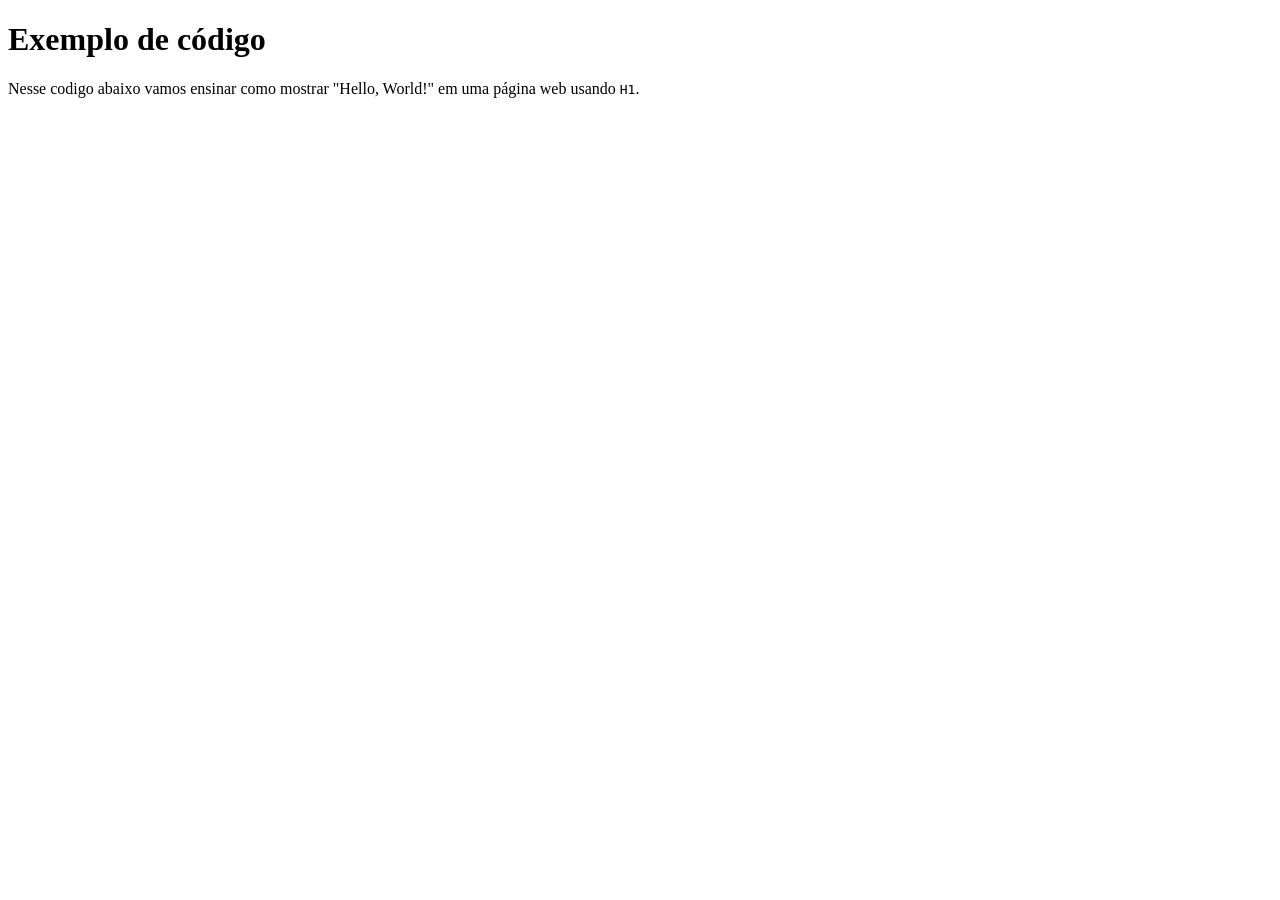
==== codigo.html @ 40e58385 "exercicios html" ====
<!DOCTYPE html>
<html lang="en">
<head>
    <meta charset="UTF-8">
    <meta name="viewport" content="width=device-width, initial-scale=1.0">
    <title>Codigo</title>
</head>
<body>
    <h1>Exemplo de código</h1>
    <p>Nesse codigo abaixo vamos ensinar como mostrar "Hello, World!" em uma página web usando <code>H1</code>.</p>
</body>
</html>
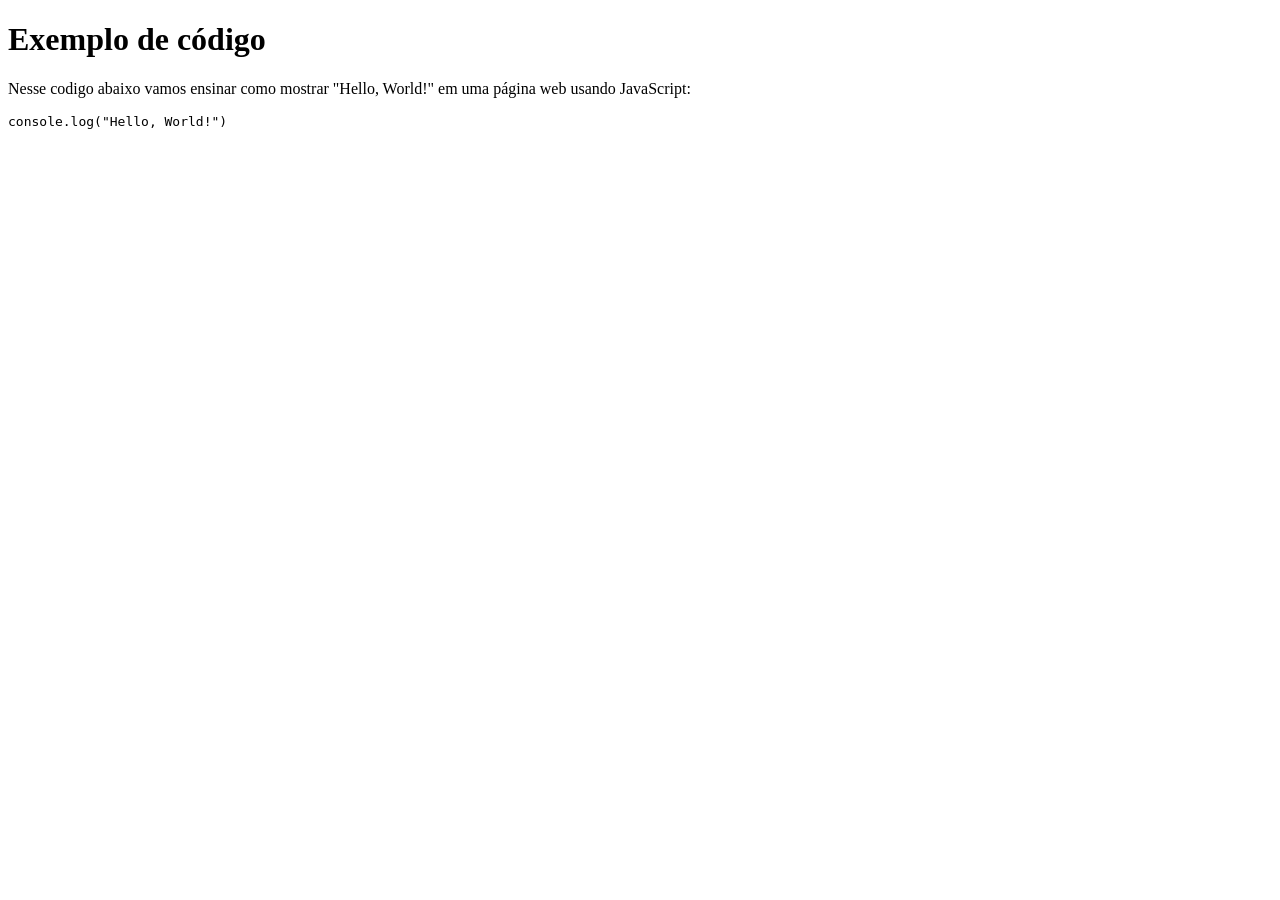
==== commit 4cafb99b: "exercicios css" ====
--- a/codigo.html
+++ b/codigo.html
@@ -7,6 +7,6 @@
 </head>
 <body>
     <h1>Exemplo de código</h1>
-    <p>Nesse codigo abaixo vamos ensinar como mostrar "Hello, World!" em uma página web usando <code>H1</code>.</p>
+    <p>Nesse codigo abaixo vamos ensinar como mostrar "Hello, World!" em uma página web usando JavaScript: <pre><code>console.log("Hello, World!")</code></pre></p>
 </body>
 </html>
